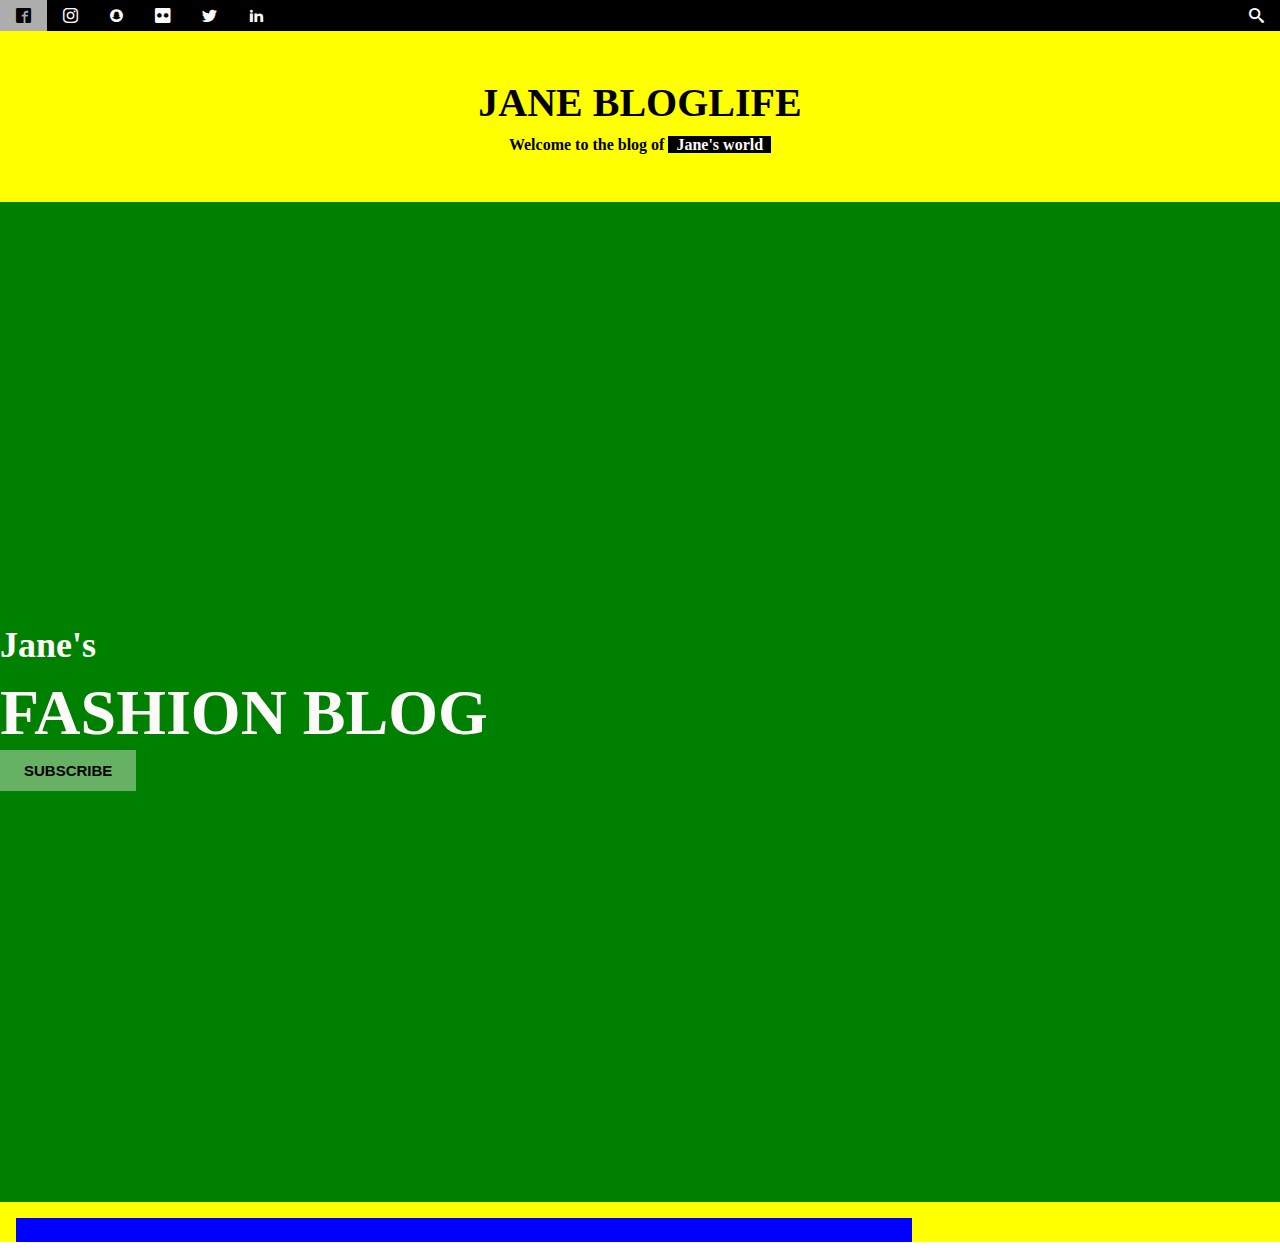
==== index.html @ 74866194 "homework43" ====
<!DOCTYPE html>
<html lang="en">

<head>
    <meta charset="UTF-8">
    <meta name="viewport" content="width=device-width, initial-scale=1.0">
    <title>Document</title>
    <link rel="stylesheet" href="style.css">
    <link rel="stylesheet" href="./asects/icons/style.css">
    <script defer src="./app.js"></script>
</head>

<body>
    <div class="iconSearcDiv">
        <i class="icon-facebook2 templatesIcon"></i>
        <i class="icon-instagram templatesIcon"></i>
        <i class="icon-snapchat templatesIcon"></i>
        <i class="icon-flickr3 templatesIcon"></i>
        <i class="icon-twitter templatesIcon"></i>
        <i class="icon-linkedin2 templatesIcon"></i>
        <i class="icon-search templatesIcon iconSearch"></i>
    </div>
    <section class="container">
        <header class="top">
            <h2 class="desqription">JANE BLOGLIFE</h2>
            <h6 class="DesqriptionInCompani">Welcome to the blog of <span class="smallText">Jane's world</span></h6>
        </header>
        <div class="topFon">
            <h1 class="companiName">Jane's</h1>
            <h2 class="fashionBlog">FASHION BLOG</h2>
            <button class="subscribeBtn" id="subscribeBtn1">SUBSCRIBE</button>
            <div class="subscribeDivClose" id="subscribeDiv">
                <h2 class="subscribeTitle">SUBSCRIBE</h2>
                <p class="subscribeText">Join my mailing list to receive updates on the latest blog posts and other things.</p>
                <input type="text" class="subscribeEmail" placeholder="Email e-mail">
                <button class="subscribeBtn2" id="subscribeBtn2">Subscribe</button>
            </div>
        </div>
        <div class="bigDiv">
            <div class="aboutDiv" id="aboutDiv">
                <div class="aboutPeopleBox" id="aboutPeopleBox1"></div>
            </div>
            <div class="aboutDiv" id="aboutDiv">
                <div class="aboutPeopleBox" id="aboutPeopleBox2"></div>
            </div>
            <div class="aboutDiv" id="aboutDiv">
                <div class="aboutPeopleBox" id="aboutPeopleBox3"></div>
            </div>
        </div>
    </section>
</body>

</html>
---- style.css ----
* {
  box-sizing: border-box;
  margin: 0;
  padding: 0;
}

.iconSearcDiv {
  display: flex;
  width: 100%;
  background-color: black;
}
.iconSearcDiv .templatesIcon {
  color: snow;
  font-size: 15px;
  padding: 8px 16px;
}
.iconSearcDiv .templatesIcon:hover {
  color: black;
  background-color: rgb(173, 173, 173);
}
.iconSearcDiv .iconSearch {
  margin-left: auto;
}

.container {
  max-width: 1540px;
  width: 100%;
  background-color: yellow;
  margin: 0 auto;
}
.container .top {
  width: 100%;
  padding: 48px 16px;
}
.container .top .desqription {
  text-align: center;
  width: 100%;
  font-size: 40px;
  font-weight: 900;
}
.container .top .DesqriptionInCompani {
  text-align: center;
  width: 100%;
  font-size: 16px;
  margin: 10px 0 0 0;
}
.container .top .DesqriptionInCompani .smallText {
  font-size: 16px;
  background-color: black;
  color: snow;
  padding: 0 8px;
}
.container .topFon {
  display: flex;
  width: 100%;
  height: 1000px;
  background-color: green;
  flex-direction: column;
  justify-content: center;
  background-image: url(https://www.w3schools.com/w3images/jane.jpg);
  background-repeat: no-repeat;
  background-position: center;
  background-size: cover;
}
.container .topFon .companiName {
  font-size: 36px;
  color: snow;
  margin: 10px 0;
}
.container .topFon .fashionBlog {
  font-size: 64px;
  color: snow;
}
.container .topFon .subscribeBtn {
  font-size: 15px;
  width: max-content;
  color: black;
  background-color: rgba(255, 250, 250, 0.403);
  cursor: pointer;
  font-weight: 600;
  padding: 12px 24px;
  border: none;
}
.container .topFon .subscribeBtn:hover {
  background-color: rgba(255, 250, 250, 0.589);
}
.container .topFon .subscribeDivClose {
  display: none;
}
.container .topFon .subscribeDivOpen {
  width: 900px;
  background-color: #FFFFFF;
  padding: 32px;
  position: fixed;
  left: calc(50% - 450px);
  top: 100px;
}
.container .topFon .subscribeDivOpen .subscribeTitle {
  font-size: 30px;
  margin: 10px 0;
}
.container .topFon .subscribeDivOpen .subscribeText {
  font-size: 19px;
  margin: 15px 0;
}
.container .topFon .subscribeDivOpen .subscribeEmail {
  width: 100%;
  margin-bottom: 15px;
  padding: 8px;
}
.container .topFon .subscribeDivOpen .subscribeBtn2 {
  font-size: 15px;
  width: 100%;
  color: snow;
  background-color: #f44336;
  cursor: pointer;
  padding: 12px 24px;
  border: none;
}
.container .topFon .subscribeDivOpen .subscribeBtn2:hover {
  color: black;
  background-color: rgba(128, 128, 128, 0.63);
}
.container .bigDiv {
  width: 70%;
  background-color: blue;
  margin: 16px;
  padding: 12px 24px;
}
.container .bigDiv .aboutDiv {
  width: 100%;
}
.container .bigDiv .aboutDiv .aboutPeopleBox {
  display: flex;
  width: 100%;
  flex-direction: column;
  align-items: center;
}
.container .bigDiv .aboutDiv .aboutPeopleBox .peopleName {
  font-size: 20px;
  margin: 10px 0;
}
.container .bigDiv .aboutDiv .aboutPeopleBox .smallDesription1 {
  font-size: 15px;
  margin: 10px 0;
}
.container .bigDiv .aboutDiv .aboutPeopleBox .smallDesription1 .smallDesription2 {
  color: rgb(173, 173, 173);
}
.container .bigDiv .aboutDiv .aboutPeopleBox .peopleImg {
  width: 100%;
  height: 600px;
  padding: 16px 0;
}
.container .bigDiv .aboutDiv .aboutPeopleBox .peopleText1 {
  font-size: 17px;
  margin: 15px 0;
}
.container .bigDiv .aboutDiv .aboutPeopleBox .peopleText1 .peopleText2 {
  margin: 10px 0 0 0;
}

/*# sourceMappingURL=style.css.map */
---- asects/icons/style.css ----
@font-face {
  font-family: 'icomoon';
  src:  url('fonts/icomoon.eot?3r41i3');
  src:  url('fonts/icomoon.eot?3r41i3#iefix') format('embedded-opentype'),
    url('fonts/icomoon.ttf?3r41i3') format('truetype'),
    url('fonts/icomoon.woff?3r41i3') format('woff'),
    url('fonts/icomoon.svg?3r41i3#icomoon') format('svg');
  font-weight: normal;
  font-style: normal;
  font-display: block;
}

[class^="icon-"], [class*=" icon-"] {
  /* use !important to prevent issues with browser extensions that change fonts */
  font-family: 'icomoon' !important;
  speak: never;
  font-style: normal;
  font-weight: normal;
  font-variant: normal;
  text-transform: none;
  line-height: 1;

  /* Better Font Rendering =========== */
  -webkit-font-smoothing: antialiased;
  -moz-osx-font-smoothing: grayscale;
}

.icon-pinterest:before {
  content: "\e901";
}
.icon-snapchat:before {
  content: "\e902";
}
.icon-search:before {
  content: "\e986";
}
.icon-arrow-up:before {
  content: "\ea32";
}
.icon-facebook2:before {
  content: "\ea91";
}
.icon-instagram:before {
  content: "\ea92";
}
.icon-twitter:before {
  content: "\ea96";
}
.icon-flickr3:before {
  content: "\eaa5";
}
.icon-linkedin2:before {
  content: "\eaca";
}
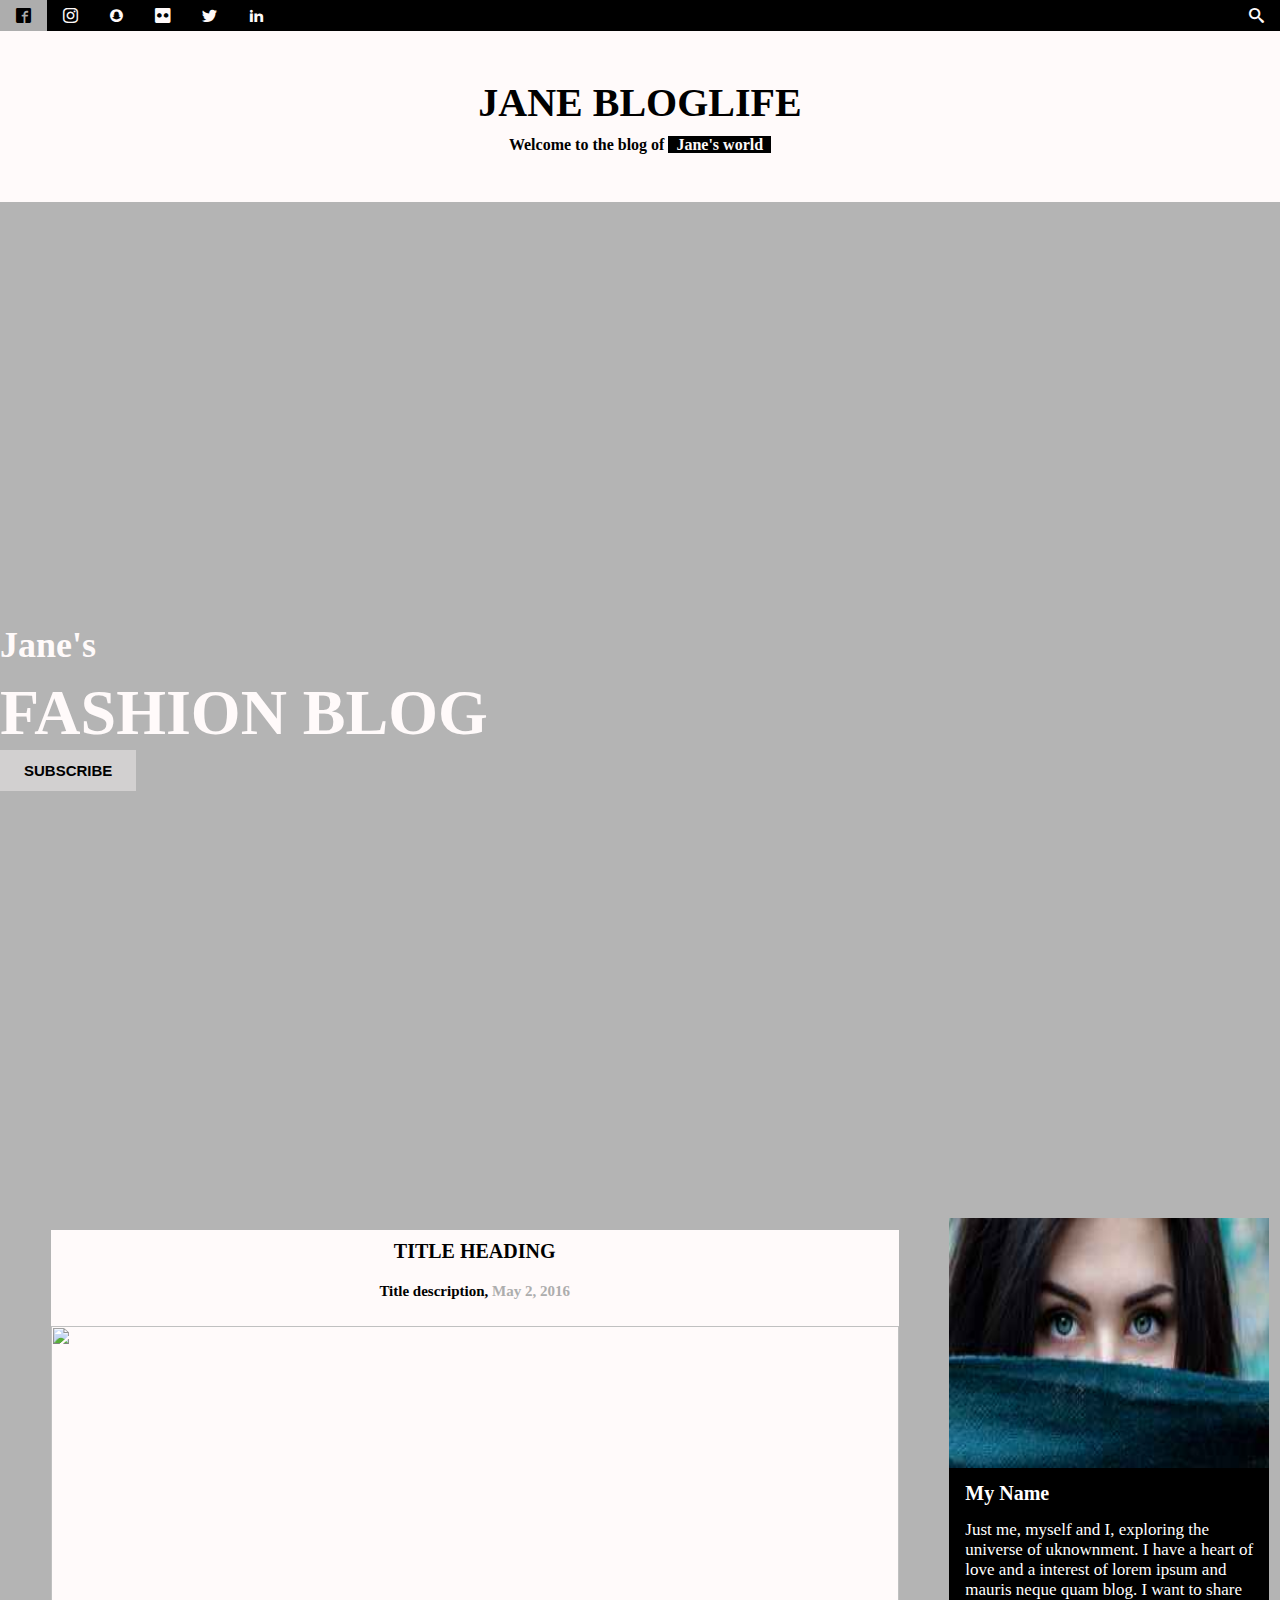
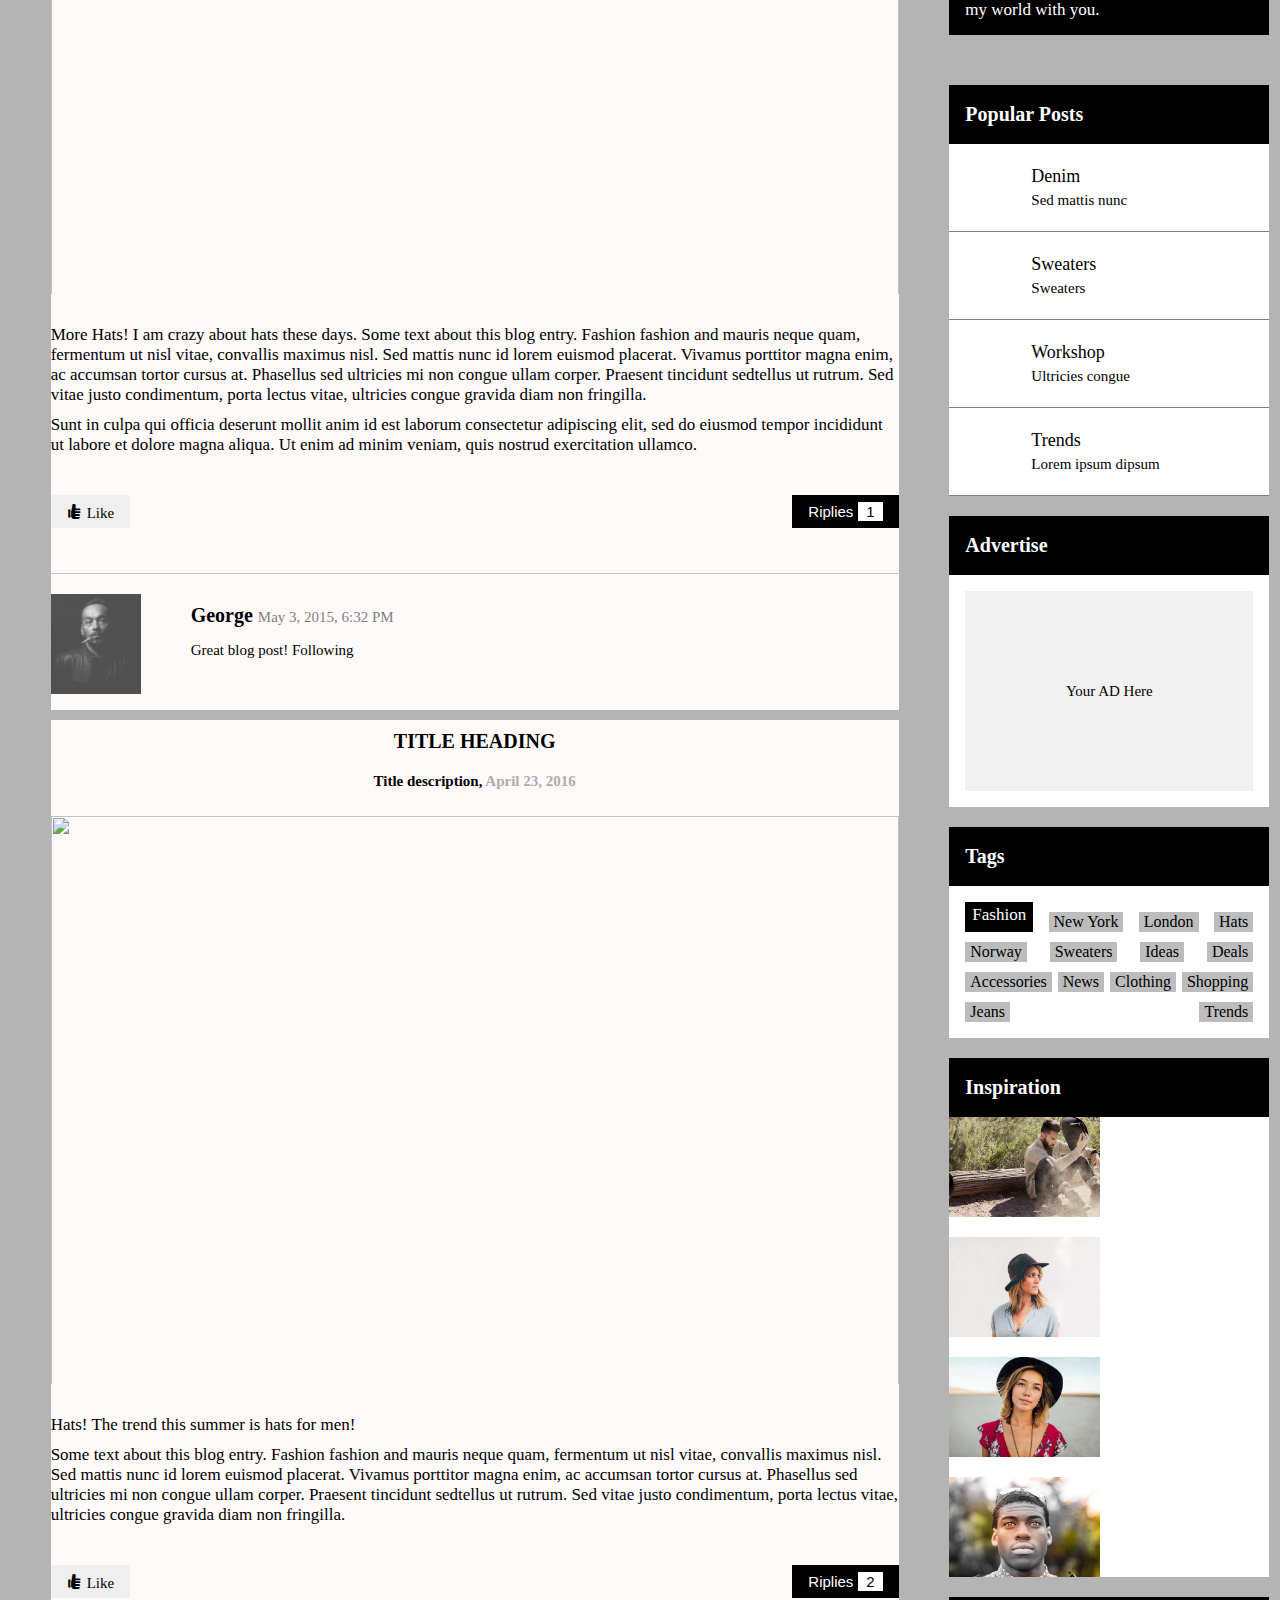
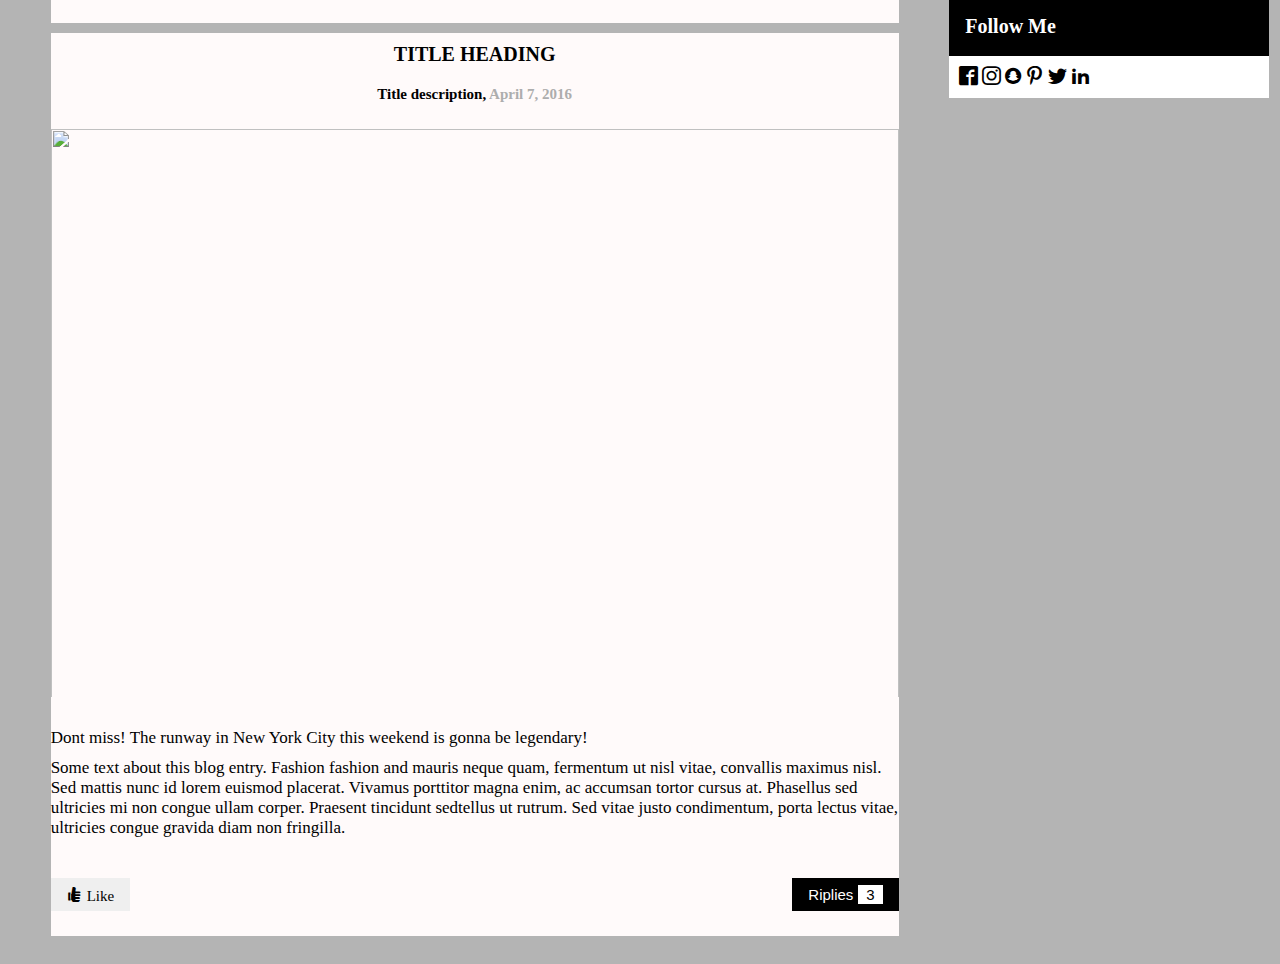
==== commit f371eaf9: "homework43" ====
--- a/index.html
+++ b/index.html
@@ -24,6 +24,7 @@
         <header class="top">
             <h2 class="desqription">JANE BLOGLIFE</h2>
             <h6 class="DesqriptionInCompani">Welcome to the blog of <span class="smallText">Jane's world</span></h6>
+            
         </header>
         <div class="topFon">
             <h1 class="companiName">Jane's</h1>
@@ -31,22 +32,182 @@
             <button class="subscribeBtn" id="subscribeBtn1">SUBSCRIBE</button>
             <div class="subscribeDivClose" id="subscribeDiv">
                 <h2 class="subscribeTitle">SUBSCRIBE</h2>
-                <p class="subscribeText">Join my mailing list to receive updates on the latest blog posts and other things.</p>
+                <p class="subscribeText">Join my mailing list to receive updates on the latest blog posts and other
+                    things.</p>
                 <input type="text" class="subscribeEmail" placeholder="Email e-mail">
                 <button class="subscribeBtn2" id="subscribeBtn2">Subscribe</button>
             </div>
         </div>
-        <div class="bigDiv">
-            <div class="aboutDiv" id="aboutDiv">
-                <div class="aboutPeopleBox" id="aboutPeopleBox1"></div>
-            </div>
-            <div class="aboutDiv" id="aboutDiv">
-                <div class="aboutPeopleBox" id="aboutPeopleBox2"></div>
-            </div>
-            <div class="aboutDiv" id="aboutDiv">
-                <div class="aboutPeopleBox" id="aboutPeopleBox3"></div>
-            </div>
-        </div>
+        <section class="menuContainer">
+            <div class="bigDiv">
+                <div class="aboutDiv" id="aboutDiv">
+                    <div class="aboutPeopleBox" id="aboutPeopleBox1"></div>
+                    <div class="replaice">
+                        <button class="likeBtn"><i class="icon-thumbsup linkeIcon">Like</i></button>
+                        <button class="replaiesBtn" id="repliesText1">Riplies<span class="repliesText">1</span></button>
+                    </div>
+                    <div class="replicePeople" id="replicePeople1">
+                        <hr class="replaiesLine">
+                        <div class="replaiesPeoplePicture"><img src="./asects/image/georgi.jpg" alt="picture"
+                                width="100%" height="100%"></div>
+                        <div class="ripliesDiv">
+                            <h4 class="peopleName3">George<span class="smallText3">May 3, 2015, 6:32 PM</span></h4>
+                            <p class="peopleText3">Great blog post! Following</p>
+                        </div>
+                    </div>
+                </div>
+                <div class="aboutDiv" id="aboutDiv">
+                    <div class="aboutPeopleBox" id="aboutPeopleBox2"></div>
+                    <div class="replaice">
+                        <button class="likeBtn"><i class="icon-thumbsup linkeIcon">Like</i></button>
+                        <button class="replaiesBtn" id="repliesText2">Riplies<span class="repliesText">2</span></button>
+                    </div>
+                    <div class="replicePeopleClose" id="replicePeople2">
+                        <hr class="replaiesLine">
+                        <div class="replaiesPeoplePicture"><img src="./asects/image/amber.jpg" alt="picture"
+                                width="100%" height="100%"></div>
+                        <div class="ripliesDiv">
+                            <h4 class="peopleName3">Amber<span class="smallText3">April 26, 2015, 10:52 PM</span></h4>
+                            <p class="peopleText3">Love your blog page! Simply the best! Lorem ipsum dolor sit amet,
+                                consectetur adipiscing elit, sed do </p>
+                            <p class="peopleText3">eiusmod tempor incididunt ut labore et dolore magna aliqua.</p>
+                        </div>
+                        <div class="replicePeopleClose" id="replicePeople2">
+                            <div class="replaiesPeoplePicture"><img src="./asects/image/angie.jpg" alt="picture"
+                                    width="100%" height="100%"></div>
+                            <div class="ripliesDiv">
+                                <h4 class="peopleName3">Angie<span class="smallText3">April 23, 2015, 9:12 PM</span>
+                                </h4>
+                                <p class="peopleText3">Love hats!!</p>
+                            </div>
+                        </div>
+                    </div>
+                </div>
+                <div class="aboutDiv" id="aboutDiv">
+                    <div class="aboutPeopleBox" id="aboutPeopleBox3"></div>
+                    <div class="replaice">
+                        <button class="likeBtn"><i class="icon-thumbsup linkeIcon">Like</i></button>
+                        <button class="replaiesBtn" id="repliesText3">Riplies<span class="repliesText">3</span></button>
+                    </div>
+                    <div class="replicePeopleClose" id="replicePeople3">
+                        <hr class="replaiesLine">
+                        <div class="replaiesPeoplePicture"><img src="./asects/image/jane.jpg" alt="picture" width="100%"
+                                height="100%"></div>
+                        <div class="ripliesDiv">
+                            <h4 class="peopleName3">Jane<span class="smallText3">April 10, 2015, 7:22 PM</span></h4>
+                            <p class="peopleText3">That was a great runway show! Thanks for everything.</p>
+                        </div>
+                        <div class="replicePeopleClose" id="replicePeople3">
+                            <div class="replaiesPeoplePicture"><img src="./asects/image/john.jpg" alt="picture"
+                                    width="100%" height="100%"></div>
+                            <div class="ripliesDiv">
+                                <h4 class="peopleName3">John<span class="smallText3">April 8, 2015, 10:32 PM</span></h4>
+                                <p class="peopleText3">Keep up the GREAT work! I am cheering for you!! Lorem ipsum dolor
+                                    sit amet, consectetur adipiscing elit, sed <br> do eiusmod tempor incididunt.</p>
+                            </div>
+                            <div class="replicePeopleClose" id="replicePeople3">
+                                <div class="replaiesPeoplePicture"><img src="./asects/image/anja.jpg" alt="picture"
+                                        width="100%" height="100%"></div>
+                                <div class="ripliesDiv">
+                                    <h4 class="peopleName3">Anja<span class="smallText3">April 7, 2015, 9:12 PM</span>
+                                    </h4>
+                                    <p class="peopleText3">Cant wait for the runway to start!</p>
+                                </div>
+                            </div>
+                        </div>
+                    </div>
+                </div>
+            </div>
+            <div class="bigDiv2">
+                <div class="nameDiv">
+                    <img src="./asects/image/avatar_girl2.jpg" alt="picture" width="100%" height="250px">
+                    <h4 class="name">My Name</h4>
+                    <p class="nameText">Just me, myself and I, exploring the universe of uknownment. I have a heart of
+                        love and a interest of lorem ipsum and mauris neque quam blog. I want to share my world with
+                        you.</p>
+                </div>
+                <div class="popularPosts">
+                    <h4 class="postTitle">Popular Posts</h4>
+                    <div class="post1">
+                        <div class="post1Picture postPicture1"></div>
+                        <div class="post1SubDiv">
+                            <span class="postText">Denim</span>
+                            <span class="postText2">Sed mattis nunc</span>
+                        </div>
+                    </div>
+                    <div class="post1">
+                        <div class="post1Picture postPicture2"></div>
+                        <div class="post1SubDiv">
+                            <span class="postText">Sweaters</span>
+                            <span class="postText2">Sweaters</span>
+                        </div>
+                    </div>
+                    <div class="post1">
+                        <div class="post1Picture postPicture3"></div>
+                        <div class="post1SubDiv">
+                            <span class="postText">Workshop</span>
+                            <span class="postText2">Ultricies congue</span>
+                        </div>
+                    </div>
+                    <div class="post1">
+                        <div class="post1Picture postPicture4"></div>
+                        <div class="post1SubDiv">
+                            <span class="postText">Trends</span>
+                            <span class="postText2">Lorem ipsum dipsum</span>
+                        </div>
+                    </div>
+                </div>
+                <div class="adversiteDiv">
+                    <h4 class="adversiteTitle">Advertise</h4>
+                    <div class="adversiteSubDiv">
+                        <div class="adversiteSubDiv2">
+                            <p class="advertiseText">Your AD Here</p>
+                        </div>
+                    </div>
+                </div>
+                <div class="tagsDiv">
+                    <h4 class="tagsTitle">Tags</h4>
+                    <div class="tagsSubDiv">
+                        <span class="smallText3">Fashion</span>
+                        <span class="smallText4">New York</span>
+                        <span class="smallText4">London</span>
+                        <span class="smallText4">Hats</span>
+                        <span class="smallText4">Norway</span>
+                        <span class="smallText4">Sweaters</span>
+                        <span class="smallText4">Ideas</span>
+                        <span class="smallText4">Deals</span>
+                        <span class="smallText4">Accessories</span>
+                        <span class="smallText4">News</span>
+                        <span class="smallText4">Clothing</span>
+                        <span class="smallText4">Shopping</span>
+                        <span class="smallText4">Jeans</span>
+                        <span class="smallText4">Trends</span>
+                    </div>
+                </div>
+                <div class="inspiration">
+                    <h4 class="inspirationTitle">Inspiration</h4>
+                    <div class="inspirationSubDiv">
+                        <img src="./asects/image/1.jpg" alt="" width="47%" height=" 100px">
+                        <img src="./asects/image/2.jpg" alt="" width="47%" height=" 100px">
+                        <img src="./asects/image/3.jpg" alt="" width="47%" height=" 100px">
+                        <img src="./asects/image/4.jpg" alt="" width="47%" height=" 100px">
+                    </div>
+                </div>
+                <div class="foloweDiv">
+                    <h4 class="foloweTitle">Follow Me</h4>
+                    <div class="foloweSubDiv">
+                        <i class="foloweMeIcon icon-facebook2"></i>
+                        <i class="foloweMeIcon icon-instagram"></i>
+                        <i class="foloweMeIcon icon-snapchat"></i>
+                        <i class="foloweMeIcon icon-pinterest"></i>
+                        <i class="foloweMeIcon icon-twitter"></i>
+                        <i class="foloweMeIcon icon-linkedin2"></i>
+                    </div>
+
+                </div>
+            </div>
+            </div>
+        </section>
     </section>
 </body>
 
--- a/style.css
+++ b/style.css
@@ -25,10 +25,11 @@
 .container {
   max-width: 1540px;
   width: 100%;
-  background-color: yellow;
+  background-color: rgb(180, 180, 180);
   margin: 0 auto;
 }
 .container .top {
+  background-color: snow;
   width: 100%;
   padding: 48px 16px;
 }
@@ -54,7 +55,6 @@
   display: flex;
   width: 100%;
   height: 1000px;
-  background-color: green;
   flex-direction: column;
   justify-content: center;
   background-image: url(https://www.w3schools.com/w3images/jane.jpg);
@@ -121,43 +121,294 @@
   color: black;
   background-color: rgba(128, 128, 128, 0.63);
 }
-.container .bigDiv {
+.container .menuContainer {
+  display: flex;
+  width: 100%;
+  justify-content: space-evenly;
+}
+.container .menuContainer .bigDiv {
   width: 70%;
-  background-color: blue;
   margin: 16px;
   padding: 12px 24px;
-}
-.container .bigDiv .aboutDiv {
-  width: 100%;
-}
-.container .bigDiv .aboutDiv .aboutPeopleBox {
+  display: flex;
+  flex-direction: column;
+  gap: 10px;
+}
+.container .menuContainer .bigDiv .aboutDiv {
+  width: 100%;
+  background-color: snow;
+}
+.container .menuContainer .bigDiv .aboutDiv .aboutPeopleBox {
   display: flex;
   width: 100%;
   flex-direction: column;
   align-items: center;
 }
-.container .bigDiv .aboutDiv .aboutPeopleBox .peopleName {
-  font-size: 20px;
-  margin: 10px 0;
-}
-.container .bigDiv .aboutDiv .aboutPeopleBox .smallDesription1 {
-  font-size: 15px;
-  margin: 10px 0;
-}
-.container .bigDiv .aboutDiv .aboutPeopleBox .smallDesription1 .smallDesription2 {
+.container .menuContainer .bigDiv .aboutDiv .aboutPeopleBox .peopleName {
+  font-size: 20px;
+  margin: 10px 0;
+}
+.container .menuContainer .bigDiv .aboutDiv .aboutPeopleBox .smallDesription1 {
+  font-size: 15px;
+  margin: 10px 0;
+}
+.container .menuContainer .bigDiv .aboutDiv .aboutPeopleBox .smallDesription1 .smallDesription2 {
   color: rgb(173, 173, 173);
 }
-.container .bigDiv .aboutDiv .aboutPeopleBox .peopleImg {
+.container .menuContainer .bigDiv .aboutDiv .aboutPeopleBox .peopleImg {
   width: 100%;
   height: 600px;
   padding: 16px 0;
 }
-.container .bigDiv .aboutDiv .aboutPeopleBox .peopleText1 {
+.container .menuContainer .bigDiv .aboutDiv .aboutPeopleBox .peopleText1 {
   font-size: 17px;
   margin: 15px 0;
 }
-.container .bigDiv .aboutDiv .aboutPeopleBox .peopleText1 .peopleText2 {
+.container .menuContainer .bigDiv .aboutDiv .aboutPeopleBox .peopleText1 .peopleText2 {
   margin: 10px 0 0 0;
+}
+.container .menuContainer .bigDiv .aboutDiv .replaice {
+  width: 100%;
+  background-color: rgba(0, 0, 255, 0);
+  display: flex;
+  justify-content: space-between;
+  margin: 15px 0;
+  padding: 10px 0;
+}
+.container .menuContainer .bigDiv .aboutDiv .replaice .likeBtn {
+  font-size: 15px;
+  padding: 8px 16px;
+  border: none;
+}
+.container .menuContainer .bigDiv .aboutDiv .replaice .likeBtn .linkeIcon {
+  display: flex;
+  gap: 5px;
+}
+.container .menuContainer .bigDiv .aboutDiv .replaice .likeBtn:hover {
+  background-color: rgba(128, 128, 128, 0.626);
+}
+.container .menuContainer .bigDiv .aboutDiv .replaice .replaiesBtn {
+  font-size: 15px;
+  color: #FFFFFF;
+  background-color: black;
+  padding: 8px 16px;
+  border: none;
+}
+.container .menuContainer .bigDiv .aboutDiv .replaice .replaiesBtn .repliesText {
+  color: black;
+  background-color: #FFFFFF;
+  margin-left: 5px;
+  padding: 1px 8px;
+}
+.container .menuContainer .bigDiv .aboutDiv .replaice .replaiesBtn:hover {
+  background-color: rgba(128, 128, 128, 0.626);
+}
+.container .menuContainer .bigDiv .aboutDiv .replicePeopleClose {
+  display: none;
+}
+.container .menuContainer .bigDiv .aboutDiv .replicePeople {
+  display: flex;
+  width: 100%;
+  flex-wrap: wrap;
+  margin-bottom: 16px;
+  gap: 20px;
+}
+.container .menuContainer .bigDiv .aboutDiv .replicePeople .replaiesLine {
+  width: 100%;
+  background-color: rgb(195, 195, 195);
+  height: 1px;
+  border: none;
+  margin-top: 20px;
+}
+.container .menuContainer .bigDiv .aboutDiv .replicePeople .replaiesPeoplePicture {
+  width: 90px;
+  height: 100px;
+  margin-right: 30px;
+}
+.container .menuContainer .bigDiv .aboutDiv .replicePeople .ripliesDiv .peopleName3 {
+  font-size: 20px;
+  margin: 10px 0;
+  font-weight: 900;
+}
+.container .menuContainer .bigDiv .aboutDiv .replicePeople .ripliesDiv .peopleName3 .smallText3 {
+  font-size: 15px;
+  color: gray;
+  font-weight: 300;
+  margin-left: 5px;
+}
+.container .menuContainer .bigDiv .aboutDiv .replicePeople .ripliesDiv .peopleText3 {
+  font-size: 15px;
+  margin: 15px 0;
+  flex-wrap: wrap;
+}
+.container .menuContainer .bigDiv2 {
+  display: flex;
+  width: 25%;
+  flex-direction: column;
+  margin: 16px 0;
+  gap: 20px;
+}
+.container .menuContainer .bigDiv2 .nameDiv {
+  width: 100%;
+  background-color: black;
+  margin-bottom: 30px;
+}
+.container .menuContainer .bigDiv2 .nameDiv .name {
+  font-size: 20px;
+  color: #FFFFFF;
+  width: 100%;
+  margin: 10px 0;
+  padding: 0 16px;
+}
+.container .menuContainer .bigDiv2 .nameDiv .nameText {
+  font-size: 17px;
+  color: #FFFFFF;
+  width: 100%;
+  margin: 15px 0;
+  padding: 0 16px;
+}
+.container .menuContainer .bigDiv2 .popularPosts {
+  background-color: black;
+  width: 100%;
+}
+.container .menuContainer .bigDiv2 .popularPosts .postTitle {
+  font-size: 20px;
+  color: #FFFFFF;
+  margin: 18px 16px;
+}
+.container .menuContainer .bigDiv2 .popularPosts .post1 {
+  display: flex;
+  background-color: #FFFFFF;
+  width: 100%;
+  padding: 16px;
+  border-bottom: 1px solid gray;
+}
+.container .menuContainer .bigDiv2 .popularPosts .post1 .postPicture1 {
+  background-image: url(https://www.w3schools.com/w3images/avatar_smoke.jpg);
+}
+.container .menuContainer .bigDiv2 .popularPosts .post1 .postPicture2 {
+  background-image: url(https://www.w3schools.com/w3images/bandmember.jpg);
+}
+.container .menuContainer .bigDiv2 .popularPosts .post1 .postPicture3 {
+  background-image: url(https://www.w3schools.com/w3images/workshop.jpg);
+}
+.container .menuContainer .bigDiv2 .popularPosts .post1 .postPicture4 {
+  background-image: url(https://www.w3schools.com/w3images/avatar_smoke.jpg);
+  opacity: 0.7;
+}
+.container .menuContainer .bigDiv2 .popularPosts .post1 .post1Picture {
+  width: 50px;
+  height: 55px;
+  background-repeat: no-repeat;
+  background-size: cover;
+  background-position: center;
+  margin-right: 16px;
+}
+.container .menuContainer .bigDiv2 .popularPosts .post1 .post1SubDiv {
+  display: flex;
+  flex-direction: column;
+  justify-content: center;
+}
+.container .menuContainer .bigDiv2 .popularPosts .post1 .post1SubDiv .postText {
+  font-size: 18px;
+  height: max-content;
+}
+.container .menuContainer .bigDiv2 .popularPosts .post1 .post1SubDiv .postText2 {
+  font-size: 15px;
+  margin-top: 5px;
+}
+.container .menuContainer .bigDiv2 .popularPosts .post1:hover {
+  background-color: rgb(198, 198, 198);
+}
+.container .menuContainer .bigDiv2 .adversiteDiv {
+  background-color: black;
+  width: 100%;
+}
+.container .menuContainer .bigDiv2 .adversiteDiv .adversiteTitle {
+  font-size: 20px;
+  color: #FFFFFF;
+  margin: 18px 16px;
+}
+.container .menuContainer .bigDiv2 .adversiteDiv .adversiteSubDiv {
+  width: 100%;
+  background-color: #FFFFFF;
+  padding: 0.15px 16px;
+}
+.container .menuContainer .bigDiv2 .adversiteDiv .adversiteSubDiv .adversiteSubDiv2 {
+  display: flex;
+  width: 100%;
+  background-color: #f1f1f1;
+  height: 200px;
+  align-items: center;
+  margin: 16px 0;
+}
+.container .menuContainer .bigDiv2 .adversiteDiv .adversiteSubDiv .adversiteSubDiv2 .advertiseText {
+  font-size: 15px;
+  width: 100%;
+  text-align: center;
+}
+.container .menuContainer .bigDiv2 .tagsDiv {
+  width: 100%;
+  background-color: black;
+}
+.container .menuContainer .bigDiv2 .tagsDiv .tagsTitle {
+  font-size: 20px;
+  color: #FFFFFF;
+  margin: 18px 16px;
+}
+.container .menuContainer .bigDiv2 .tagsDiv .tagsSubDiv {
+  display: flex;
+  width: 100%;
+  flex-wrap: wrap;
+  background-color: #FFFFFF;
+  justify-content: space-between;
+  padding: 16px;
+}
+.container .menuContainer .bigDiv2 .tagsDiv .tagsSubDiv .smallText3 {
+  font-size: 17px;
+  color: #FFFFFF;
+  background-color: black;
+  padding: 3px 7px;
+}
+.container .menuContainer .bigDiv2 .tagsDiv .tagsSubDiv .smallText4 {
+  color: black;
+  background-color: rgb(188, 188, 188);
+  margin-top: 10px;
+  padding: 1px 5px;
+}
+.container .menuContainer .bigDiv2 .inspiration {
+  width: 100%;
+  background-color: black;
+}
+.container .menuContainer .bigDiv2 .inspiration .inspirationTitle {
+  font-size: 20px;
+  color: #FFFFFF;
+  margin: 18px 16px;
+}
+.container .menuContainer .bigDiv2 .inspiration .inspirationSubDiv {
+  width: 100%;
+  display: flex;
+  justify-content: space-between;
+  background-color: #FFFFFF;
+  flex-wrap: wrap;
+  gap: 20px;
+}
+.container .menuContainer .bigDiv2 .foloweDiv {
+  width: 100%;
+  background-color: black;
+}
+.container .menuContainer .bigDiv2 .foloweDiv .foloweTitle {
+  font-size: 20px;
+  color: #FFFFFF;
+  margin: 18px 16px;
+}
+.container .menuContainer .bigDiv2 .foloweDiv .foloweSubDiv {
+  width: 100%;
+  background-color: #FFFFFF;
+  padding: 10px;
+}
+.container .menuContainer .bigDiv2 .foloweDiv .foloweSubDiv .foloweMeIcon {
+  font-size: 19px;
 }
 
 /*# sourceMappingURL=style.css.map */
--- a/asects/icons/style.css
+++ b/asects/icons/style.css
@@ -1,10 +1,10 @@
 @font-face {
   font-family: 'icomoon';
-  src:  url('fonts/icomoon.eot?3r41i3');
-  src:  url('fonts/icomoon.eot?3r41i3#iefix') format('embedded-opentype'),
-    url('fonts/icomoon.ttf?3r41i3') format('truetype'),
-    url('fonts/icomoon.woff?3r41i3') format('woff'),
-    url('fonts/icomoon.svg?3r41i3#icomoon') format('svg');
+  src:  url('fonts/icomoon.eot?ueepty');
+  src:  url('fonts/icomoon.eot?ueepty#iefix') format('embedded-opentype'),
+    url('fonts/icomoon.ttf?ueepty') format('truetype'),
+    url('fonts/icomoon.woff?ueepty') format('woff'),
+    url('fonts/icomoon.svg?ueepty#icomoon') format('svg');
   font-weight: normal;
   font-style: normal;
   font-display: block;
@@ -25,11 +25,8 @@
   -moz-osx-font-smoothing: grayscale;
 }
 
-.icon-pinterest:before {
-  content: "\e901";
-}
-.icon-snapchat:before {
-  content: "\e902";
+.icon-thumbsup:before {
+  content: "\e900";
 }
 .icon-search:before {
   content: "\e986";
@@ -52,3 +49,9 @@
 .icon-linkedin2:before {
   content: "\eaca";
 }
+.icon-pinterest:before {
+  content: "\e901";
+}
+.icon-snapchat:before {
+  content: "\e902";
+}
